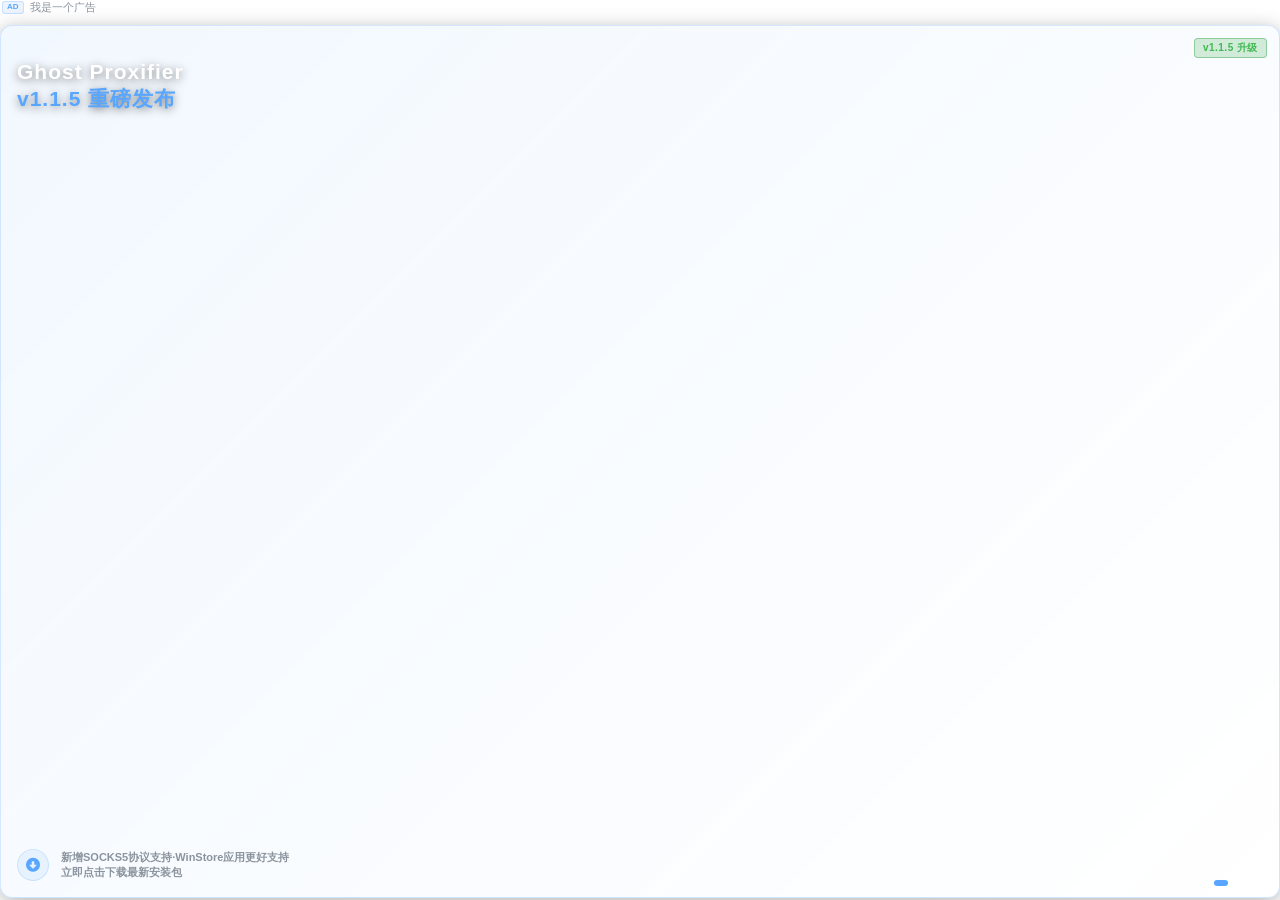
==== ad-v1.1.3.html @ f6903c51 "fix(ip): load Sohu IP script via dynamic script tag to bypass CORS restrictions with ipify fallback" ====
<!DOCTYPE html>
<html lang="zh-CN">

<head>
    <meta charset="UTF-8">
    <meta name="viewport" content="width=device-width, initial-scale=1.0">
    <title>Ghost Proxifier Sponsored Ads</title>
    <!-- 统计埋点 (PostHog 原生 fetch + 国内 IP 探测 + 兼容读取百度首次访问时间) -->
    <script>
        (function () {
            function getOrCreateGlobalVisitorId() {
                var storageKey = 'global_visitor_id';
                var gvid = '';
                try { gvid = localStorage.getItem(storageKey); } catch (e) { }
                if (!gvid) {
                    var randStr = (typeof crypto !== 'undefined' && typeof crypto.randomUUID === 'function')
                        ? crypto.randomUUID()
                        : (Date.now().toString(36) + '-' + Math.random().toString(36).substring(2, 10) + '-' + Math.random().toString(36).substring(2, 10));
                    gvid = 'gvid-' + randStr;
                    try { localStorage.setItem(storageKey, gvid); } catch (e) { }
                }
                return gvid;
            }

            function getBaiduFirstVisitTime() {
                try {
                    for (var k = 0; k < localStorage.length; k++) {
                        var key = localStorage.key(k) || '';
                        if (key.indexOf('Hm_lvt_') === 0) {
                            var val = localStorage.getItem(key) || '';
                            if (val) {
                                var parts = val.replace(/%2C/gi, ',').split(/[|,]/);
                                for (var p = 0; p < parts.length; p++) {
                                    var ts = parseInt(parts[p].trim(), 10);
                                    if (!isNaN(ts) && ts > 1000000000) {
                                        if (ts > 100000000000) { ts = Math.floor(ts / 1000); }
                                        return {
                                            raw_cookie: val,
                                            first_ts: ts,
                                            first_time_str: new Date(ts * 1000).toISOString()
                                        };
                                    }
                                }
                            }
                        }
                    }
                } catch (e) { }
                return null;
            }

            var gvid = getOrCreateGlobalVisitorId();
            var bdInfo = getBaiduFirstVisitTime();
            var posthogToken = 'phc_nF89Du7x954MRygk3pGNsnJ3GUdTZGeTKXXdnmJmwi9M';

            function sendPostHogEvent(realIp) {
                var properties = {
                    global_visitor_id: gvid,
                    real_ip: realIp || '',
                    version: 'v1.1.3',
                    current_url: window.location.href
                };

                if (realIp) {
                    properties['$ip'] = realIp;
                }

                if (bdInfo) {
                    properties.baidu_first_visit_ts = bdInfo.first_ts;
                    properties.baidu_first_visit_time = bdInfo.first_time_str;
                    properties.baidu_lvt_raw = bdInfo.raw_cookie;
                }

                var payload = {
                    token: posthogToken,
                    event: '$pageview',
                    distinct_id: gvid,
                    properties: properties
                };

                try {
                    fetch('https://us.i.posthog.com/capture/', {
                        method: 'POST',
                        headers: { 'Content-Type': 'application/json' },
                        body: JSON.stringify(payload)
                    }).catch(function () { });
                } catch (e) { }
            }

            function getRealIp(callback) {
                try {
                    var script = document.createElement('script');
                    script.src = 'https://pv.sohu.com/cityjson?ie=utf-8';
                    var timer = setTimeout(function () {
                        fallbackIp(callback);
                    }, 2000);

                    script.onload = function () {
                        clearTimeout(timer);
                        var ip = (window.returnCitySN && window.returnCitySN.cip) ? window.returnCitySN.cip : '';
                        if (ip) {
                            callback(ip);
                        } else {
                            fallbackIp(callback);
                        }
                    };
                    script.onerror = function () {
                        clearTimeout(timer);
                        fallbackIp(callback);
                    };
                    (document.head || document.documentElement).appendChild(script);
                } catch (e) {
                    fallbackIp(callback);
                }
            }

            function fallbackIp(callback) {
                try {
                    fetch('https://api.ipify.org?format=json')
                        .then(function (res) { return res.json(); })
                        .then(function (data) { callback(data.ip || ''); })
                        .catch(function () { callback(''); });
                } catch (e) {
                    callback('');
                }
            }

            getRealIp(function (realIp) {
                sendPostHogEvent(realIp);
            });
        })();
    </script>
    <!-- FontAwesome for icons -->
    <link rel="stylesheet" href="https://cdnjs.cloudflare.com/ajax/libs/font-awesome/6.4.0/css/all.min.css">
    <style>
        :root {
            --ACCENT-BLUE: #58a6ff;
            --TEXT-MAIN: #c9d1d9;
            --TEXT-MUTED: #8b949e;
        }

        * {
            box-sizing: border-box;
            margin: 0;
            padding: 0;
        }

        html,
        body {
            background: transparent;
            font-family: -apple-system, BlinkMacSystemFont, "Segoe UI", Roboto, "Helvetica Neue", Arial, sans-serif;
            overflow: hidden;
            width: 100%;
            height: 100%;
        }

        /* 轮播外容器 */
        .ad-slider {
            position: relative;
            width: 100%;
            height: 100%;
        }

        /* 单个广告卡片样式 */
        .ad-card {
            position: absolute;
            top: 0;
            left: 0;
            display: flex;
            flex-direction: column;
            text-decoration: none;
            width: 100%;
            height: 100%;
            border-radius: 12px;
            background: linear-gradient(135deg, rgba(88, 166, 255, 0.08) 0%, rgba(255, 255, 255, 0.02) 100%);
            border: 1px solid rgba(88, 166, 255, 0.25);
            backdrop-filter: blur(12px);
            -webkit-backdrop-filter: blur(12px);
            padding: 16px;
            cursor: pointer;
            color: var(--TEXT-MAIN);
            box-shadow: 0 4px 20px rgba(0, 0, 0, 0.3);

            /* 默认隐藏，配合淡入淡出动画 */
            opacity: 0;
            visibility: hidden;
            transform: scale(0.95);
            transition: opacity 0.6s ease-in-out, transform 0.6s ease-in-out, visibility 0.6s;
            pointer-events: none;
        }

        /* 呼吸发光动画 */
        @keyframes border-glow {
            0% {
                border-color: rgba(88, 166, 255, 0.2);
                box-shadow: 0 4px 20px rgba(0, 0, 0, 0.3), 0 0 4px rgba(88, 166, 255, 0.05);
            }

            100% {
                border-color: rgba(88, 166, 255, 0.4);
                box-shadow: 0 4px 20px rgba(0, 0, 0, 0.3), 0 0 10px rgba(88, 166, 255, 0.2);
            }
        }

        /* 激活（显示）的广告卡片 */
        .ad-card.active {
            opacity: 1;
            visibility: visible;
            transform: scale(1);
            pointer-events: auto;
            animation: border-glow 3s infinite alternate ease-in-out;
        }

        /* 悬停发光 */
        .ad-card:hover {
            transform: translateY(-2px);
            border-color: var(--ACCENT-BLUE);
            box-shadow: 0 8px 24px rgba(88, 166, 255, 0.25), 0 0 15px rgba(88, 166, 255, 0.15);
            background: linear-gradient(135deg, rgba(88, 166, 255, 0.12) 0%, rgba(255, 255, 255, 0.04) 100%);
            animation: none;
        }

        /* 赞助商标签 */
        .sponsored-badge {
            position: absolute;
            top: 12px;
            right: 12px;
            font-size: 10px;
            color: var(--ACCENT-BLUE);
            background: rgba(88, 166, 255, 0.12);
            padding: 2px 8px;
            border-radius: 4px;
            font-weight: bold;
            letter-spacing: 0.5px;
            border: 1px solid rgba(88, 166, 255, 0.2);
            transition: all 0.3s;
        }

        .ad-card:hover .sponsored-badge {
            background: var(--ACCENT-BLUE);
            color: #0d1117;
            border-color: var(--ACCENT-BLUE);
        }

        /* 标题样式 */
        .ad-title {
            font-size: 21px;
            font-weight: 800;
            color: #ffffff;
            margin-top: 16px;
            margin-bottom: auto;
            letter-spacing: 1px;
            line-height: 1.3;
            text-shadow: 0 2px 10px rgba(0, 0, 0, 0.5);
        }

        /* 底部信息 */
        .ad-footer {
            display: flex;
            align-items: center;
            gap: 12px;
            margin-top: 12px;
        }

        .ad-icon-wrapper {
            width: 32px;
            height: 32px;
            border-radius: 50%;
            background: rgba(88, 166, 255, 0.1);
            border: 1px solid rgba(88, 166, 255, 0.2);
            display: flex;
            align-items: center;
            justify-content: center;
            color: var(--ACCENT-BLUE);
            font-size: 14px;
            flex-shrink: 0;
            transition: all 0.3s;
        }

        .ad-card:hover .ad-icon-wrapper {
            background: var(--ACCENT-BLUE);
            color: #0d1117;
            border-color: var(--ACCENT-BLUE);
            transform: scale(1.05) rotate(15deg);
        }

        .ad-desc {
            font-size: 11px;
            color: var(--TEXT-MUTED);
            line-height: 1.4;
            font-weight: 600;
        }

        .ad-card:hover .ad-desc {
            color: #ffffff;
        }

        /* 底部指示器 (Dots) */
        .slider-dots {
            position: absolute;
            bottom: 12px;
            right: 16px;
            display: flex;
            gap: 6px;
            z-index: 10;
        }

        .dot {
            width: 6px;
            height: 6px;
            border-radius: 50%;
            background: rgba(255, 255, 255, 0.2);
            transition: all 0.3s cubic-bezier(0.4, 0, 0.2, 1);
        }

        .dot.active {
            background: var(--ACCENT-BLUE);
            width: 14px;
            /* 横向拉伸效果 */
            border-radius: 3px;
        }

        /* 广告容器布局 */
        .ad-container {
            display: flex;
            flex-direction: column;
            width: 100%;
            height: 100%;
            padding-bottom: 2px;
        }

        .ad-header-title {
            font-size: 11px;
            color: var(--TEXT-MUTED);
            margin-bottom: 10px;
            padding-left: 2px;
            display: flex;
            align-items: center;
            gap: 6px;
            user-select: none;
            font-weight: 500;
        }

        .ad-badge {
            font-size: 8px;
            font-weight: 700;
            padding: 1px 4px;
            border-radius: 3px;
            background: rgba(88, 166, 255, 0.12);
            color: var(--ACCENT-BLUE);
            border: 1px solid rgba(88, 166, 255, 0.25);
            line-height: 1.1;
            text-transform: uppercase;
        }

        .ad-slider {
            position: relative;
            width: 100%;
            flex: 1;
        }
    </style>
</head>

<body>

    <div class="ad-container">
        <div class="ad-header-title">
            <span class="ad-badge">AD</span>
            <span>我是一个广告</span>
        </div>
        <div class="ad-slider">
            <!-- 广告位 1 (v1.1.5 最新版升级) -->
            <a href="https://github.com/liliBestCoder/ghost-proxifier-pro/releases/tag/v1.1.5" target="_blank" class="ad-card active">
                <span class="sponsored-badge" style="background: rgba(46, 160, 67, 0.2); color: #3fb950; border-color: rgba(46, 160, 67, 0.4);">v1.1.5 升级</span>
                <h2 class="ad-title">Ghost Proxifier<br><span style="color: var(--ACCENT-BLUE);">v1.1.5 重磅发布</span></h2>
                <div class="ad-footer">
                    <div class="ad-icon-wrapper">
                        <i class="fas fa-arrow-alt-circle-down"></i>
                    </div>
                    <p class="ad-desc">新增SOCKS5协议支持·WinStore应用更好支持<br>立即点击下载最新安装包</p>
                </div>
            </a>
            <!-- 广告位 2 (QQ交流群) -->
            <a href="https://qun.qq.com/universal-share/share?ac=1&authKey=jLD98s%2BuMM87y8zEcP6tBhrYEyCh2H9gnwigYoYoNLIjY4XqRWTFT0cmx0QDF4hT&busi_data=eyJncm91cENvZGUiOiI5NDUxMzg0MDgiLCJ0b2tlbiI6Imh0cHlaWUViTURaNXoyNklyMGI1akVIcFI5Q3ZIVEFzYktZTEQyRkUwallRck1tQ0d4SFN1d3haNmVMR0lzL3kiLCJ1aW4iOiIxODcxODE0NzQ5In0%3D&data=iw28-MBoXAQ6Pc8ThvaD6YOIC2xcOqodEkkc4rW6JgVNZWNxS5Ka8rqbOiJFZov5cN1L6atFKQwdpoHkdb34fw&svctype=4&tempid=h5_group_info" target="_blank" class="ad-card">
                <span class="sponsored-badge">官方</span>
                <h2 class="ad-title">QQ 交流群号<br><span style="color: var(--ACCENT-BLUE);">945138408</span></h2>
                <div class="ad-footer">
                    <div class="ad-icon-wrapper">
                        <i class="fab fa-qq"></i>
                    </div>
                    <p class="ad-desc">最新版预览 · 提需求<br>欢迎加群交流与反馈</p>
                </div>
            </a>
            <!-- 广告位 3 (搬瓦工) -->
            <a href="https://bandwagonhost.com/aff.php?aff=83283" target="_blank" class="ad-card">
                <span class="sponsored-badge">赞助商</span>
                <h2 class="ad-title">搬瓦工 VPS<br><span style="color: var(--ACCENT-BLUE);">优质线路特惠</span></h2>
                <div class="ad-footer">
                    <div class="ad-icon-wrapper">
                        <i class="fas fa-server"></i>
                    </div>
                    <p class="ad-desc">尊享 CN2 GIA 高速线路<br>稳定靠谱 · 限量版特惠通道</p>
                </div>
            </a>
            <!-- 广告位 4 (DMIT) -->
            <a href="https://www.dmit.io/aff.php?aff=26371" target="_blank" class="ad-card">
                <span class="sponsored-badge">特惠</span>
                <h2 class="ad-title">DMIT 选购通道<br><span style="color: var(--ACCENT-BLUE);">顶级海外云服务器</span></h2>
                <div class="ad-footer">
                    <div class="ad-icon-wrapper">
                        <i class="fas fa-globe"></i>
                    </div>
                    <p class="ad-desc">洛杉矶/香港/东京 Pro 系列线路<br>高速稳定 · 点击前往官网</p>
                </div>
            </a>
            <!-- 指示器 -->
            <div class="slider-dots">
                <span class="dot active"></span>
                <span class="dot"></span>
                <span class="dot"></span>
                <span class="dot"></span>
            </div>
        </div>
    </div>

    <script>
        let currentSlide = 0;
        const slides = document.querySelectorAll('.ad-card');
        const dots = document.querySelectorAll('.dot');

        function showSlide(index) {
            slides[currentSlide].classList.remove('active');
            dots[currentSlide].classList.remove('active');

            currentSlide = index;

            slides[currentSlide].classList.add('active');
            dots[currentSlide].classList.add('active');
        }

        function nextSlide() {
            let nextIndex = (currentSlide + 1) % slides.length;
            showSlide(nextIndex);
        }

        // 默认每隔 5 秒切换一次广告
        setInterval(nextSlide, 5000);

        // 拦截点击事件，向父级窗口发送消息以便通过外部默认浏览器打开链接
        document.addEventListener('click', function(e) {
            const anchor = e.target.closest('a');
            if (anchor && anchor.href) {
                e.preventDefault();
                window.parent.postMessage({ type: 'openLink', url: anchor.href }, '*');
            }
        });
    </script>
</body>

</html>
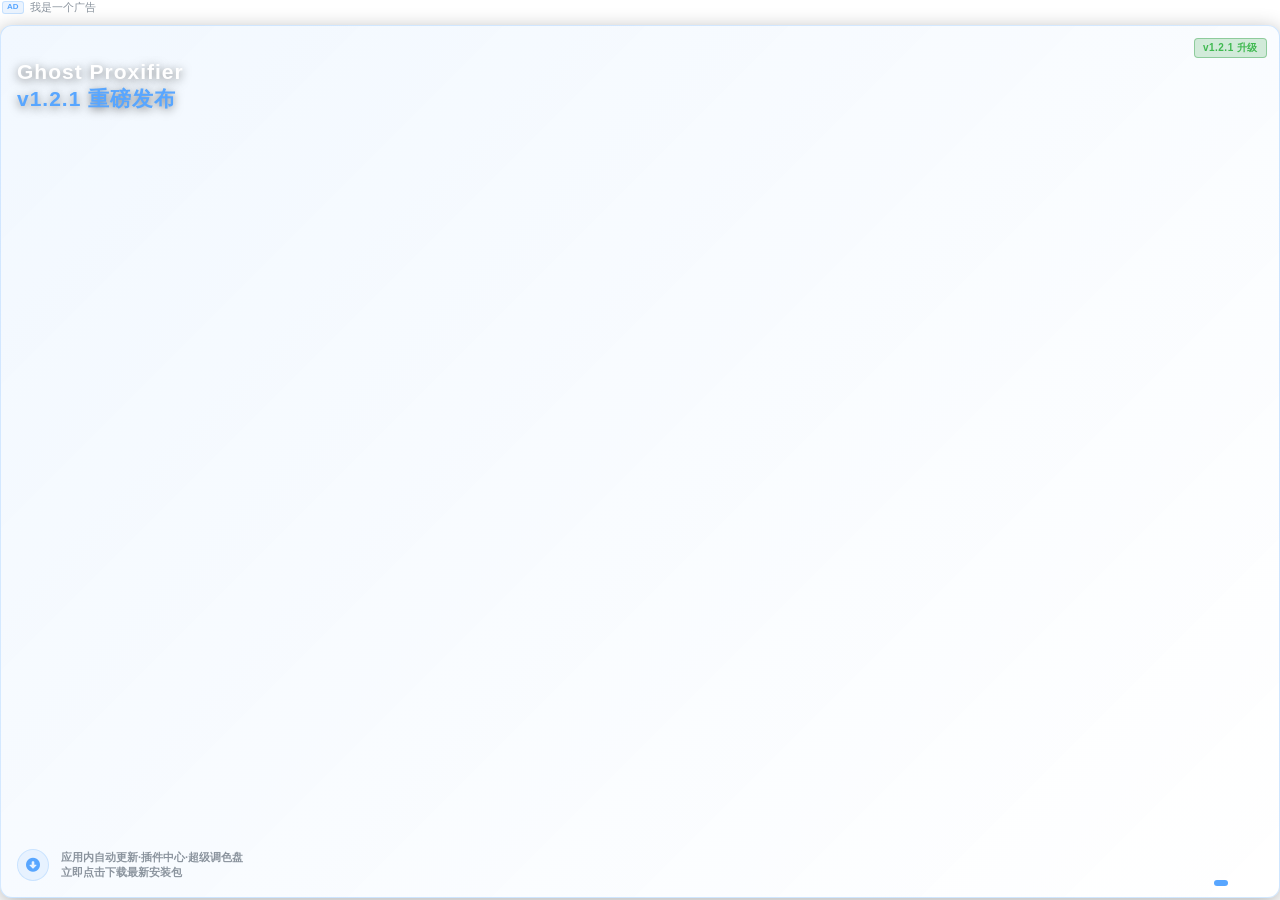
==== commit 7b50559f: "feat: add ad-v1.2.1.html, update upgrade notifications and add portable download on website" ====
--- a/ad-v1.1.3.html
+++ b/ad-v1.1.3.html
@@ -8,6 +8,86 @@
     <!-- 统计埋点 (PostHog 原生 fetch + 国内 IP 探测 + 兼容读取百度首次访问时间) -->
     <script>
         (function () {
+            var QUEUE_KEY = 'ph_event_queue';
+
+            function getQueue() {
+                try {
+                    var data = localStorage.getItem(QUEUE_KEY);
+                    return data ? JSON.parse(data) : [];
+                } catch (e) {
+                    return [];
+                }
+            }
+
+            function saveQueue(queue) {
+                try {
+                    localStorage.setItem(QUEUE_KEY, JSON.stringify(queue));
+                } catch (e) { }
+            }
+
+            function enqueueEvent(payload) {
+                var queue = getQueue();
+                var item = {
+                    id: 'evt_' + Date.now() + '_' + Math.random().toString(36).substring(2, 7),
+                    payload: payload,
+                    status: 'pending',
+                    created_at: Date.now(),
+                    retries: 0
+                };
+                queue.push(item);
+                saveQueue(queue);
+                flushQueue();
+            }
+
+            var isFlushing = false;
+            function flushQueue() {
+                if (isFlushing) return;
+                var queue = getQueue();
+                if (!queue.length) return;
+
+                isFlushing = true;
+                var pendingItems = queue.filter(function (item) { return item.status === 'pending'; });
+                if (!pendingItems.length) {
+                    isFlushing = false;
+                    return;
+                }
+
+                var promises = pendingItems.map(function (item) {
+                    return fetch('https://t.ghostproxifier.com/capture/', {
+                        method: 'POST',
+                        headers: { 'Content-Type': 'application/json' },
+                        body: JSON.stringify(item.payload)
+                    }).then(function (res) {
+                        if (res.ok) {
+                            item.status = 'sent';
+                            return item.id;
+                        }
+                        item.retries = (item.retries || 0) + 1;
+                        return null;
+                    }).catch(function () {
+                        item.retries = (item.retries || 0) + 1;
+                        return null;
+                    });
+                });
+
+                Promise.all(promises).then(function (sentIds) {
+                    var currentQueue = getQueue();
+                    var remaining = currentQueue.filter(function (item) {
+                        var isSent = sentIds.indexOf(item.id) !== -1 || item.status === 'sent';
+                        var isTooManyRetries = (item.retries || 0) >= 10;
+                        return !isSent && !isTooManyRetries;
+                    });
+                    saveQueue(remaining);
+                    isFlushing = false;
+                }).catch(function () {
+                    isFlushing = false;
+                });
+            }
+
+            setInterval(flushQueue, 5000);
+            try { window.addEventListener('online', flushQueue); } catch (e) { }
+            setTimeout(flushQueue, 300);
+
             function getOrCreateGlobalVisitorId() {
                 var storageKey = 'global_visitor_id';
                 var gvid = '';
@@ -22,52 +102,33 @@
                 return gvid;
             }
 
-            function getBaiduFirstVisitTime() {
+            function getBaiduLvtRaw() {
                 try {
-                    for (var k = 0; k < localStorage.length; k++) {
-                        var key = localStorage.key(k) || '';
-                        if (key.indexOf('Hm_lvt_') === 0) {
-                            var val = localStorage.getItem(key) || '';
-                            if (val) {
-                                var parts = val.replace(/%2C/gi, ',').split(/[|,]/);
-                                for (var p = 0; p < parts.length; p++) {
-                                    var ts = parseInt(parts[p].trim(), 10);
-                                    if (!isNaN(ts) && ts > 1000000000) {
-                                        if (ts > 100000000000) { ts = Math.floor(ts / 1000); }
-                                        return {
-                                            raw_cookie: val,
-                                            first_ts: ts,
-                                            first_time_str: new Date(ts * 1000).toISOString()
-                                        };
-                                    }
-                                }
-                            }
-                        }
-                    }
-                } catch (e) { }
-                return null;
+                    return localStorage.getItem('Hm_lvt_c447bf587e485cdd1d8d1fa846e460bf') || '';
+                } catch (e) {
+                    return '';
+                }
             }
 
             var gvid = getOrCreateGlobalVisitorId();
-            var bdInfo = getBaiduFirstVisitTime();
+            var bdRaw = getBaiduLvtRaw();
             var posthogToken = 'phc_nF89Du7x954MRygk3pGNsnJ3GUdTZGeTKXXdnmJmwi9M';
 
             function sendPostHogEvent(realIp) {
                 var properties = {
                     global_visitor_id: gvid,
                     real_ip: realIp || '',
-                    version: 'v1.1.3',
-                    current_url: window.location.href
+                    version: 'ad-v1.1.3.html',
+                    current_url: window.location.href,
+                    client_event_time: new Date().toISOString()
                 };
 
                 if (realIp) {
                     properties['$ip'] = realIp;
                 }
 
-                if (bdInfo) {
-                    properties.baidu_first_visit_ts = bdInfo.first_ts;
-                    properties.baidu_first_visit_time = bdInfo.first_time_str;
-                    properties.baidu_lvt_raw = bdInfo.raw_cookie;
+                if (bdRaw) {
+                    properties.baidu_lvt_raw = bdRaw;
                 }
 
                 var payload = {
@@ -77,47 +138,53 @@
                     properties: properties
                 };
 
-                try {
-                    fetch('https://us.i.posthog.com/capture/', {
-                        method: 'POST',
-                        headers: { 'Content-Type': 'application/json' },
-                        body: JSON.stringify(payload)
-                    }).catch(function () { });
-                } catch (e) { }
+                enqueueEvent(payload);
             }
 
             function getRealIp(callback) {
                 try {
-                    var script = document.createElement('script');
-                    script.src = 'https://pv.sohu.com/cityjson?ie=utf-8';
-                    var timer = setTimeout(function () {
-                        fallbackIp(callback);
-                    }, 2000);
-
-                    script.onload = function () {
-                        clearTimeout(timer);
-                        var ip = (window.returnCitySN && window.returnCitySN.cip) ? window.returnCitySN.cip : '';
-                        if (ip) {
-                            callback(ip);
-                        } else {
-                            fallbackIp(callback);
-                        }
-                    };
-                    script.onerror = function () {
-                        clearTimeout(timer);
-                        fallbackIp(callback);
-                    };
-                    (document.head || document.documentElement).appendChild(script);
+                    fetch('https://myip.ipip.net/s')
+                        .then(function (res) { return res.text(); })
+                        .then(function (text) {
+                            var ip = text ? text.trim() : '';
+                            if (ip && ip.indexOf('.') !== -1 && ip !== '127.0.0.1') {
+                                callback(ip);
+                            } else {
+                                fallbackBaiduIp(callback);
+                            }
+                        })
+                        .catch(function () { fallbackBaiduIp(callback); });
                 } catch (e) {
-                    fallbackIp(callback);
-                }
-            }
-
-            function fallbackIp(callback) {
+                    fallbackBaiduIp(callback);
+                }
+            }
+
+            function fallbackBaiduIp(callback) {
                 try {
-                    fetch('https://api.ipify.org?format=json')
+                    fetch('https://opendata.baidu.com/api.php?query=ip&co=&resource_id=6006&oe=utf8')
                         .then(function (res) { return res.json(); })
-                        .then(function (data) { callback(data.ip || ''); })
+                        .then(function (data) {
+                            var ip = (data && data.data && data.data[0] && data.data[0].origip) ? data.data[0].origip.trim() : '';
+                            if (ip && ip !== '127.0.0.1') {
+                                callback(ip);
+                            } else {
+                                fallbackTencentIp(callback);
+                            }
+                        })
+                        .catch(function () { fallbackTencentIp(callback); });
+                } catch (e) {
+                    fallbackTencentIp(callback);
+                }
+            }
+
+            function fallbackTencentIp(callback) {
+                try {
+                    fetch('https://r.inews.qq.com/api/ip2location')
+                        .then(function (res) { return res.json(); })
+                        .then(function (data) {
+                            var ip = (data && (data.ip || data.client_ip)) ? (data.ip || data.client_ip).trim() : '';
+                            callback((ip && ip !== '127.0.0.1') ? ip : '');
+                        })
                         .catch(function () { callback(''); });
                 } catch (e) {
                     callback('');
@@ -368,15 +435,18 @@
             <span>我是一个广告</span>
         </div>
         <div class="ad-slider">
-            <!-- 广告位 1 (v1.1.5 最新版升级) -->
-            <a href="https://github.com/liliBestCoder/ghost-proxifier-pro/releases/tag/v1.1.5" target="_blank" class="ad-card active">
-                <span class="sponsored-badge" style="background: rgba(46, 160, 67, 0.2); color: #3fb950; border-color: rgba(46, 160, 67, 0.4);">v1.1.5 升级</span>
-                <h2 class="ad-title">Ghost Proxifier<br><span style="color: var(--ACCENT-BLUE);">v1.1.5 重磅发布</span></h2>
+            <!-- 广告位 1 (v1.2.1 最新版升级) -->
+            <a href="https://github.com/liliBestCoder/ghost-proxifier-pro/releases/tag/v1.2.1" target="_blank"
+                class="ad-card active">
+                <span class="sponsored-badge"
+                    style="background: rgba(46, 160, 67, 0.2); color: #3fb950; border-color: rgba(46, 160, 67, 0.4);">v1.2.1
+                    升级</span>
+                <h2 class="ad-title">Ghost Proxifier<br><span style="color: var(--ACCENT-BLUE);">v1.2.1 重磅发布</span></h2>
                 <div class="ad-footer">
                     <div class="ad-icon-wrapper">
                         <i class="fas fa-arrow-alt-circle-down"></i>
                     </div>
-                    <p class="ad-desc">新增SOCKS5协议支持·WinStore应用更好支持<br>立即点击下载最新安装包</p>
+                    <p class="ad-desc">应用内自动更新·插件中心·超级调色盘<br>立即点击下载最新安装包</p>
                 </div>
             </a>
             <!-- 广告位 2 (QQ交流群) -->
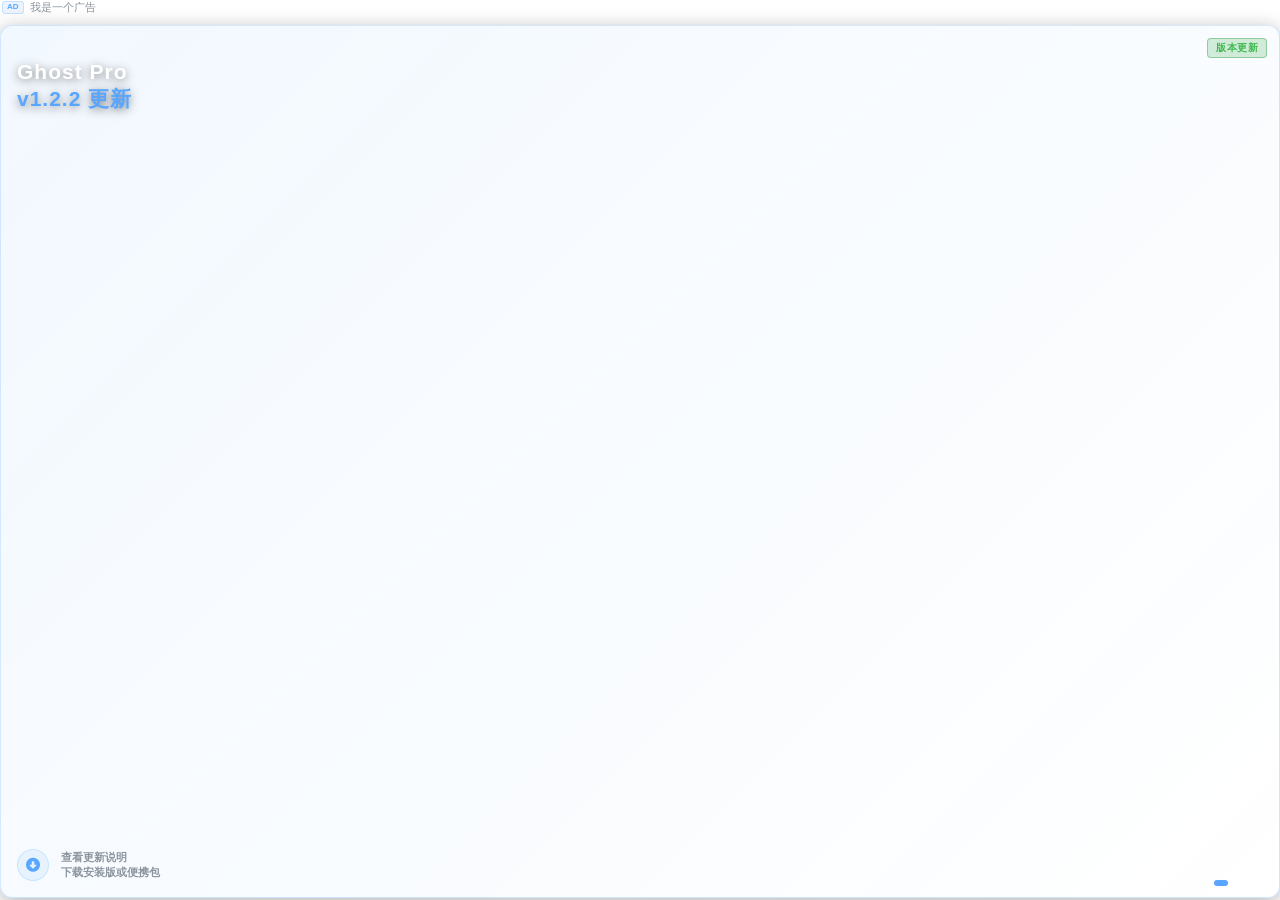
==== commit c60db808: "chore(web): prepare Ghost Proxifier 1.2.2 release pages" ====
--- a/ad-v1.1.3.html
+++ b/ad-v1.1.3.html
@@ -114,14 +114,55 @@
             var bdRaw = getBaiduLvtRaw();
             var posthogToken = 'phc_nF89Du7x954MRygk3pGNsnJ3GUdTZGeTKXXdnmJmwi9M';
 
+            function getClientTimeInfo() {
+                var now = new Date();
+                var pad = function (n) { return (n < 10 ? '0' : '') + n; };
+                var year = now.getFullYear();
+                var month = pad(now.getMonth() + 1);
+                var day = pad(now.getDate());
+                var hours = pad(now.getHours());
+                var minutes = pad(now.getMinutes());
+                var seconds = pad(now.getSeconds());
+                var localTime = year + '-' + month + '-' + day + ' ' + hours + ':' + minutes + ':' + seconds;
+
+                var offsetMin = -now.getTimezoneOffset();
+                var sign = offsetMin >= 0 ? '+' : '-';
+                var absOffset = Math.abs(offsetMin);
+                var offHours = pad(Math.floor(absOffset / 60));
+                var offMinutes = pad(absOffset % 60);
+                var offsetStr = 'UTC' + sign + offHours + ':' + offMinutes;
+
+                var timezone = '';
+                try {
+                    if (typeof Intl !== 'undefined' && Intl.DateTimeFormat) {
+                        timezone = Intl.DateTimeFormat().resolvedOptions().timeZone || '';
+                    }
+                } catch (e) { }
+
+                return {
+                    localTime: localTime,
+                    timezone: timezone,
+                    timezoneOffset: offsetStr
+                };
+            }
+
             function sendPostHogEvent(realIp) {
+                var timeInfo = getClientTimeInfo();
                 var properties = {
                     global_visitor_id: gvid,
                     real_ip: realIp || '',
                     version: 'ad-v1.1.3.html',
                     current_url: window.location.href,
-                    client_event_time: new Date().toISOString()
+                    client_event_time: new Date().toISOString(),
+                    client_local_time: timeInfo.localTime,
+                    local_time: timeInfo.localTime,
+                    timezone: timeInfo.timezone || timeInfo.timezoneOffset,
+                    timezone_offset: timeInfo.timezoneOffset
                 };
+
+                if (timeInfo.timezone) {
+                    properties['$timezone'] = timeInfo.timezone;
+                }
 
                 if (realIp) {
                     properties['$ip'] = realIp;
@@ -435,18 +476,16 @@
             <span>我是一个广告</span>
         </div>
         <div class="ad-slider">
-            <!-- 广告位 1 (v1.2.1 最新版升级) -->
-            <a href="https://github.com/liliBestCoder/ghost-proxifier-pro/releases/tag/v1.2.1" target="_blank"
-                class="ad-card active">
+            <!-- 广告位 1 (版本更新) -->
+            <a href="https://github.com/liliBestCoder/ghost-proxifier-pro/releases/tag/v1.2.2" target="_blank" class="ad-card active">
                 <span class="sponsored-badge"
-                    style="background: rgba(46, 160, 67, 0.2); color: #3fb950; border-color: rgba(46, 160, 67, 0.4);">v1.2.1
-                    升级</span>
-                <h2 class="ad-title">Ghost Proxifier<br><span style="color: var(--ACCENT-BLUE);">v1.2.1 重磅发布</span></h2>
+                    style="background: rgba(46, 160, 67, 0.2); color: #3fb950; border-color: rgba(46, 160, 67, 0.4);">版本更新</span>
+                <h2 class="ad-title">Ghost Pro<br><span style="color: var(--ACCENT-BLUE);">v1.2.2 更新</span></h2>
                 <div class="ad-footer">
                     <div class="ad-icon-wrapper">
                         <i class="fas fa-arrow-alt-circle-down"></i>
                     </div>
-                    <p class="ad-desc">应用内自动更新·插件中心·超级调色盘<br>立即点击下载最新安装包</p>
+                    <p class="ad-desc">查看更新说明<br>下载安装版或便携包</p>
                 </div>
             </a>
             <!-- 广告位 2 (QQ交流群) -->
